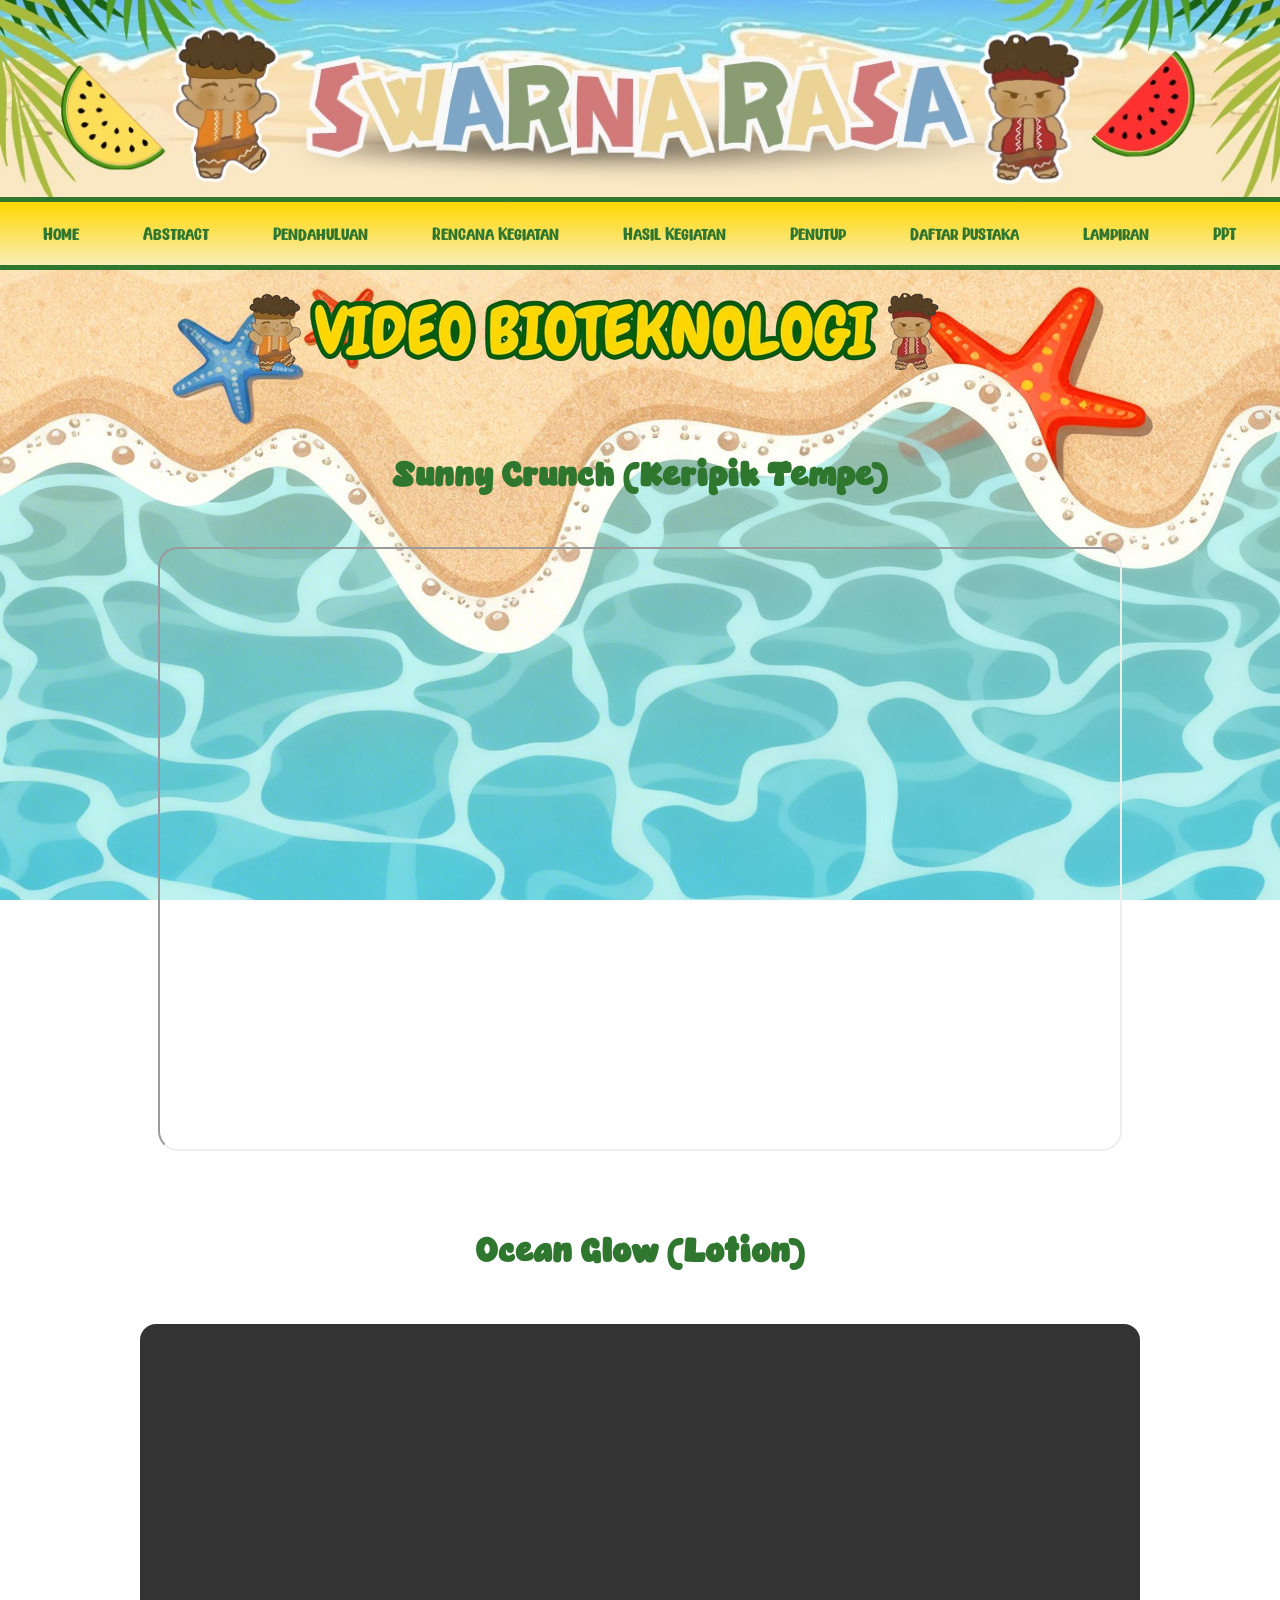
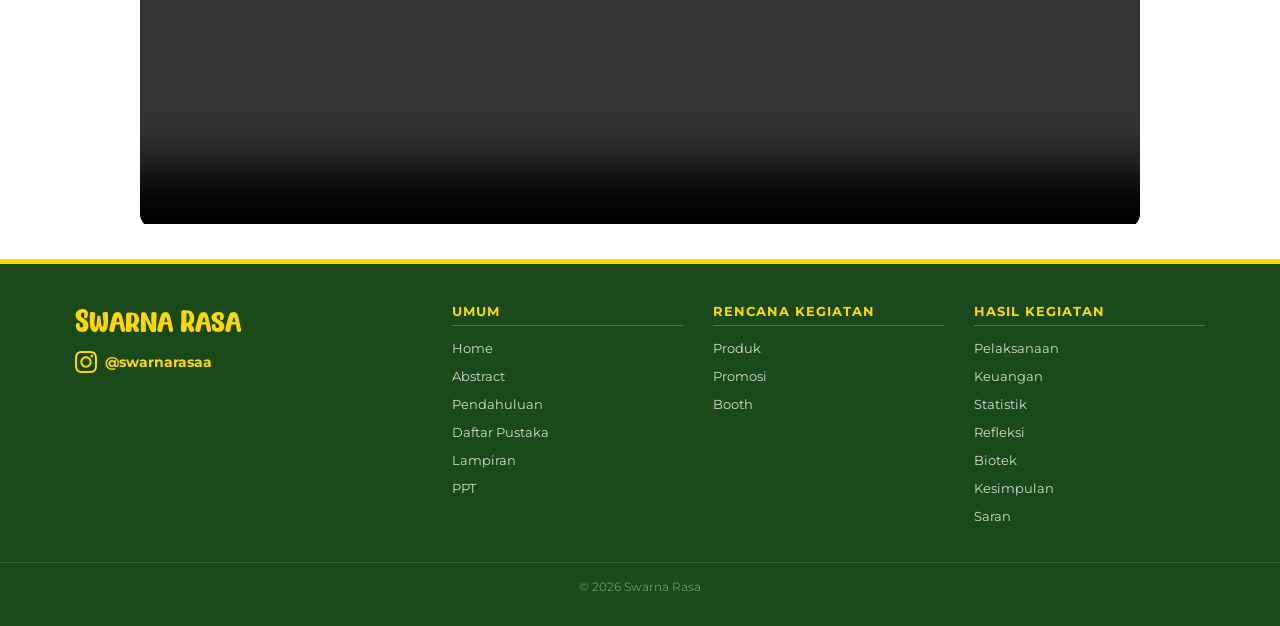
==== biotek.html @ 5c780b1f "init" ====
<!DOCTYPE html>

<html>

<head>
    <title>Video Biotek</title>
    <meta charset="UTF-8">
    <meta name="viewport" content="width=device-width, initial-scale=1.0">
    <link rel="stylesheet" href="style.css">
    <link rel="icon" type="image/x-icon" href="favicon.ico">
    <link rel="preconnect" href="https://fonts.googleapis.com"/>
    <link rel="preconnect" href="https://fonts.gstatic.com" crossorigin/>
    <link href="https://fonts.googleapis.com/css2?family=Montserrat:wght@400;700&family=Open+Sans:wght@400;700&display=swap" rel="stylesheet"/>
</head>

<body>
    <header>
      <div class="banner"><img src="ganjelan banner.png" alt="Banner" /></div>
      <nav>
        <div class="menu">
          <ul>
            <li><a href="index.html">Home</a></li>
            <li><a href="index.html#abstrak">Abstract</a></li>
            <li><a href="index.html#pendahuluan">Pendahuluan</a></li>
            <li class="dropdown">
              <button class="dropbtn">Rencana Kegiatan</button>
              <ul class="dropdown-content">
                <li><a href="perencanaanproduk.html">Perencanaan Produk</a></li>
                <li><a href="perencanaanpromosi.html">Perencanaan Promosi</a></li>
                <li><a href="perencanaanbooth.html">Perencanaan Booth</a></li>
              </ul>
            </li>
            <li class="dropdown">
              <button class="dropbtn">Hasil Kegiatan</button>
              <ul class="dropdown-content">
                <li><a href="laporanpelaksanaan.html">Laporan Pelaksanaan</a></li>
                <li><a href="laporankeuangan.html">Laporan Keuangan</a></li>
                <li><a href="statistikpenjualan.html">Statistik Penjualan</a></li>
                <li><a href="refleksikegiatan.html">Refleksi Kegiatan</a></li>
                <li><a href="biotek.html" class="nav-active">Video Biotek</a></li>
              </ul>
            </li>
            <li class="dropdown">
              <button class="dropbtn">Penutup</button>
              <ul class="dropdown-content">
                <li><a href="kesimpulan.html">Kesimpulan</a></li>
                <li><a href="kesimpulan.html#saran">Saran</a></li>
              </ul>
            </li>
            <li><a href="daftarpustaka.html">Daftar Pustaka</a></li>
            <li><a href="lampiran.html">Lampiran</a></li>
            <li><a href="ppt.html">PPT</a></li>
          </ul>
        </div>
      </nav>
    </header>
    <div class="konten center-videos">

    <img src="VIDEO BIOTEKNOLOGI.png" alt="Video Bioteknologi">
    
    <h1><a class="hyperlink" href="perencanaanproduk.html#sunny-crunch">Sunny Crunch (Keripik Tempe)</a></h1>
    <iframe src="https://drive.google.com/file/d/1aImf-8tZjE-CN_JBFdwiAvohncIE5hQ2/preview" width="500" height="400" title="Video Sunny Crunch (Keripik Tempe)"></iframe>

    <h1><a class="hyperlink" href="perencanaanproduk.html#ocean-glow">Ocean Glow (Lotion)</a></h1>
    <div class="video-wrapper">
        <video width="1000" height="700" controls>
            <source src="video lotion.mp4" type="video/mp4">
        </video>
    </div>
    </div>

    <script src="main.js"></script>

        <footer>
      <div class="footer-inner">
        <div class="footer-brand">
          <p>Swarna Rasa</p>
          <div class="footer-ig">
            <a href="https://www.instagram.com/swarnarasaa/" target="_blank">
              <svg viewBox="0 0 24 24" xmlns="http://www.w3.org/2000/svg"><path d="M12 2.163c3.204 0 3.584.012 4.85.07 3.252.148 4.771 1.691 4.919 4.919.058 1.265.069 1.645.069 4.849 0 3.205-.012 3.584-.069 4.849-.149 3.225-1.664 4.771-4.919 4.919-1.266.058-1.644.07-4.85.07-3.204 0-3.584-.012-4.849-.07-3.26-.149-4.771-1.699-4.919-4.92-.058-1.265-.07-1.644-.07-4.849 0-3.204.013-3.583.07-4.849.149-3.227 1.664-4.771 4.919-4.919 1.266-.057 1.645-.069 4.849-.069zm0-2.163c-3.259 0-3.667.014-4.947.072-4.358.2-6.78 2.618-6.98 6.98-.059 1.281-.073 1.689-.073 4.948 0 3.259.014 3.668.072 4.948.2 4.358 2.618 6.78 6.98 6.98 1.281.058 1.689.072 4.948.072 3.259 0 3.668-.014 4.948-.072 4.354-.2 6.782-2.618 6.979-6.98.059-1.28.073-1.689.073-4.948 0-3.259-.014-3.667-.072-4.947-.196-4.354-2.617-6.78-6.979-6.98-1.281-.059-1.69-.073-4.949-.073zm0 5.838c-3.403 0-6.162 2.759-6.162 6.162s2.759 6.163 6.162 6.163 6.162-2.759 6.162-6.163c0-3.403-2.759-6.162-6.162-6.162zm0 10.162c-2.209 0-4-1.79-4-4 0-2.209 1.791-4 4-4s4 1.791 4 4c0 2.21-1.791 4-4 4zm6.406-11.845c-.796 0-1.441.645-1.441 1.44s.645 1.44 1.441 1.44c.795 0 1.439-.645 1.439-1.44s-.644-1.44-1.439-1.44z"/></svg>
              @swarnarasaa
            </a>
          </div>
        </div>
        <div class="footer-col">
          <h4>Umum</h4>
          <ul>
            <li><a href="index.html">Home</a></li>
            <li><a href="index.html#abstrak">Abstract</a></li>
            <li><a href="index.html#pendahuluan">Pendahuluan</a></li>
            <li><a href="daftarpustaka.html">Daftar Pustaka</a></li>
            <li><a href="lampiran.html">Lampiran</a></li>
            <li><a href="ppt.html">PPT</a></li>
          </ul>
        </div>
        <div class="footer-col">
          <h4>Rencana Kegiatan</h4>
          <ul>
            <li><a href="perencanaanproduk.html">Produk</a></li>
            <li><a href="perencanaanpromosi.html">Promosi</a></li>
            <li><a href="perencanaanbooth.html">Booth</a></li>
          </ul>
        </div>
        <div class="footer-col">
          <h4>Hasil Kegiatan</h4>
          <ul>
            <li><a href="laporanpelaksanaan.html">Pelaksanaan</a></li>
            <li><a href="laporankeuangan.html">Keuangan</a></li>
            <li><a href="statistikpenjualan.html">Statistik</a></li>
            <li><a href="refleksikegiatan.html">Refleksi</a></li>
            <li><a href="biotek.html">Biotek</a></li>
            <li><a href="kesimpulan.html">Kesimpulan</a></li>
            <li><a href="kesimpulan.html#saran">Saran</a></li>
          </ul>
        </div>
      </div>
      <p class="footer-copyright">© 2026 Swarna Rasa</p>
    </footer>

</body>

</html>
---- style.css ----
/* Splash overlay */
#splash-overlay {
  position: fixed;
  inset: 0;
  background-color: rgba(0, 0, 0, 0.85);
  display: flex;
  align-items: center;
  justify-content: center;
  z-index: 9999;
  transition: opacity 0.4s ease;
}

#splash-overlay.hidden {
  opacity: 0;
  pointer-events: none;
}

#splash-gif {
  max-width: 90vw;
  max-height: 90vh;
  border-radius: 12px;
}

#splash-close {
  position: absolute;
  top: 20px;
  right: 28px;
  background: none;
  border: none;
  color: #ffffff;
  font-size: 2.5rem;
  line-height: 1;
  cursor: pointer;
  opacity: 0.8;
  transition: opacity 0.2s;
}

#splash-close:hover {
  opacity: 1;
}

@font-face {
  font-family: "Valentine";
  src: url("Song of Valentine Sans.otf") format("opentype");
}

@font-face {
  font-family: "Marshi";
  src: url("Marshi Sans.otf") format("opentype");
}

html {
  scroll-behavior: smooth;
}

body {
  margin: 0;
  padding: 0;
  font-family: 'Open Sans', sans-serif;
  background-image: url(backgroundenhanced.jpg);
  background-repeat: no-repeat;
  background-attachment: fixed;
  background-size: cover;
  background-position: center top;
}

header {
  width: 100%;
  margin: 0;
  padding: 0;
}

nav {
  margin: 0;
  padding: 0;
  text-align: center;
  background: linear-gradient(to bottom, #FFD700, #f8eeb6);
  border-bottom: 5px solid #2f762f;
  border-top: 5px solid #2f762f;
}

nav div.menu {
  margin: 0 auto;
}

nav ul {
  list-style: none;
  margin: 0;
  padding: 0;
  display: flex;
  justify-content: center;
  gap: 20px;
}

nav ul li {
  position: relative;
}

nav ul li a,
nav ul li .dropbtn {
  font-family: "Valentine";
  display: block;
  padding: 10px 20px;
  margin: 10px 0;
  color: #2f762f;
  text-decoration: none;
  background: none;
  border: 2px solid transparent;
  font-size: 1rem;
  cursor: pointer;
  border-radius: 25px;
}

nav ul li a:hover,
nav ul li .dropbtn:hover {
  background-color: #cfb93b;
  border-color: #2f762f;
}

.dropdown-content {
  display: none;
  position: absolute;
  top: 100%;
  left: 0;
  background-color: #FFD700;
  border: 3px solid #2f762f;
  border-radius: 15px;
  min-width: 180px;
  z-index: 100;
  list-style: none;
  margin: 0;
  padding-top: 15px;
  padding-bottom: 15px;
}

.dropdown-content li a {
  padding: 10px 16px;
  white-space: nowrap;
  margin: 0 5px;
  border-radius: 25px;
  border: 2px solid transparent;
}

.dropdown-content li a:hover {
  background-color: #cfb93b;
  border-color: #2f762f;
}

.dropdown:hover .dropdown-content {
  display: block;
}

nav.nav-fixed {
  position: fixed;
  top: 0;
  width: 100%;
  z-index: 1000;
}

.banner img {
  display: block;
  width: 100%;
}

.nav-active {
  background-color: #ffffff;
  color: #2f762f;
  font-size: 16px;
  border-radius: 25px;
  margin: 10px 0;
  padding-top: 10px;
  padding-bottom: 10px;
  padding-left: 20px;
  padding-right: 20px;
  border: 2px solid #2f762f;
}

.konten {
  padding-top: 20px;
  padding-right: 75px;
  padding-left: 75px;
}

.center-videos {
  display: flex;
  flex-direction: column;
  align-items: center;
  text-align: center;
  gap: 30px;
}

.center-videos img,
.center-videos video {
  max-width: 100%;
  height: auto;
}

.video-wrapper {
  border-radius: 16px;
  overflow: hidden;
  display: inline-block;
}

.members {
  display: grid;
  grid-template-columns: repeat(3, auto);
  gap: 24px;
  justify-content: center;
  align-content: center;
  margin-bottom: 150px;
}

.anggota:hover {
  border-radius: 16px;
  box-shadow: 0 8px 10px rgba(0, 0, 0, 0.1);
  transition: transform 0.3s, box-shadow 0.3s;
  transform: scale(1.05);
}

.anggota {
  background-color: #FFD700;
  border: 5px solid #2f762f;
  border-radius: 16px;
  box-shadow: 0 2px 6px rgba(0, 0, 0, 0.1);
  padding: 20px;
  font-weight: bold;
  text-align: center;
  width: 150px;
  cursor: pointer;
}

.pendahuluan,
.abstrak,
.kesimpulan,
.saran,
.daftarpustaka,
.laporanpelaksanaan,
.booth,
.intro-perproduksi,
.refleksikegiatan,
.perencanaan-promosi,
.statistik {
  background-color: #FFD700;
  border-radius: 20px;
  text-align: justify;
  border: 5px solid rgb(47, 118, 47);
  padding: 25px;
  font-family: "Montserrat", sans-serif;
  margin-top: 20px;
}

.booth {
  margin-top: 20px;
}

h1 {
  font-family: "Marshi", sans-serif;
  margin-top: 50px;
}


.pendahuluan p,
.abstrak p,
.kesimpulan p,
.saran p,
.daftarpustaka p,
.lampiran p,
.laporanpelaksanaan p,
.intro-perproduksi p,
.container-tulisan p,
.refleksikegiatan p,
.perencanaan-promosi p,
.charity-konten p,
.statistik p {
  font-family: "Montserrat", sans-serif;
}

.container-tulisan p {
  margin-top: 30px;
}

.container,
.container-pelaksanaan {
  display: flex;
  flex-direction: row;
  gap: 20px;
  margin-top: 10px;
  scroll-margin-top: 90px;
}

.deskripsiproduk,
.container-tulisan {
  background-color: #FFD700;
  padding-left: 25px;
  padding-right: 25px;
  border: 5px solid rgb(47, 118, 47);
  border-radius: 20px;
  width: 100%;
}

.deskripsiproduk p,
.deskripsi-promosi p,
.deskripsi-booth p {
  font-family: "Montserrat", sans-serif;
  text-align: justify;
}

.deskripsi-promosi p {
  text-align: justify;
}

section {
  padding: 100px 10%;
  scroll-margin-top: 100px;
}

section h2 {
  color: #023e8a;
  margin-bottom: 10px;
}

iframe {
  width: 85%;
  height: 600px;
  border-radius: 20px;
  text-align: center;
}

h2 {
  font-size: 1.5rem;
  margin-left: 25px;
  font-family: "Marshi";
}

.bagian {
  background-color: #FFD700;
  border: 5px solid rgb(47, 118, 47);
  border-radius: 20px;
  padding: 25px;
  text-align: center;
}

.gambarproduk,
.gambarpromosi,
.gambarbooth {
  width: 225px;
  height: 300px;
  border-radius: 10px;
}

.gambarpromosi {
  border: 5px solid rgb(47, 118, 47);
  border-radius: 20px;
}

.gambarproduk {
  background-color: white;
  border: 5px solid #2f762f;
  border-radius: 20px;
}

.container-promosi,
.container-booth {
  display: flex;
  flex-direction: row;
  gap: 20px;
  justify-content: center;
  background-color: #FFD700;
  border: 5px solid #2f762f;
  border-radius: 20px;
  padding: 25px;
  text-align: center;
  margin-top: 20px;
}

.container-booth-right {
  flex-direction: row-reverse;
}

.container-videopromosi {
  display: flex;
  flex-direction: row;
  gap: 20px;
  justify-content: center;
  background-color: #FFD700;
  border: 5px solid #2f762f;
  border-radius: 20px;
  padding: 25px;
  align-content: center;
  margin-top: 20px;
}

.saran {
  margin-top: 20px;
}

.h1-image {
  display: block;
  margin: 0 auto;
}

.header {
  margin-bottom: 15px;
  margin-top: 30px;
  scroll-margin-top: 90px;
}

.carousel {
  background-color: #FFD700;
  border: 5px solid #2f762f;
  border-radius: 20px;
  height: 525px;
  margin: 0 auto;
  padding: 20px;
  margin-top: 20px;
}

.carousel-container {
  position: relative;
  display: flex;
  align-items: center;
  justify-content: center;
}

.carousel-slide {
  display: none;
  width: 100%;
  text-align: center;
}

.carousel-slide img {
  max-width: 100%;
  height: auto;
  border-radius: 10px;
}

.carousel-slide.active {
  display: block;
  animation: fadeIn 0.5s;
}

@keyframes fadeIn {
  from {
    opacity: 0;
  }

  to {
    opacity: 1;
  }
}

.carousel-button {
  position: absolute;
  top: 50%;
  background-color: rgba(0, 0, 0, 0.7);
  color: white;
  border: none;
  padding: 10px 15px;
  cursor: pointer;
  font-size: 18px;
  border-radius: 5px;
  transition: background-color 0.3s;
  z-index: 10;
}

.carousel-button:hover {
  background-color: rgba(0, 0, 0, 0.9);
}

.carousel-button.prev {
  left: 10px;
  transform: translateY(-50%);
}

.carousel-button.next {
  right: 10px;
  transform: translateY(-50%);
}

.carousel-indicators {
  text-align: center;
  padding-top: 15px;
}

.carousel-dot {
  height: 12px;
  width: 12px;
  margin: 0 5px;
  background-color: #bbb;
  border-radius: 50%;
  display: inline-block;
  cursor: pointer;
  transition: background-color 0.3s;
}

.carousel-dot.active {
  background-color: #333;
}

.diagram {
  width: 65%;
  height: 65%;
}

.container-tujuan-manfaat,
.container-aritmatika,
.container-procedure {
  display: grid;
  grid-template-columns: 1fr 1fr;
  gap: 20px;
  margin-top: 20px;
}

.isi-containertuman,
.procedure-text {
  background-color: #FFD700;
  border: 5px solid #2f762f;
  border-radius: 20px;
  padding: 20px;
  text-align: justify;
  font-family: "Montserrat", sans-serif;
}

.isi-containertuman ol {
  margin: 0;
  padding-left: 1.4em;
}

.isi-containertuman ol li {
  margin-bottom: 0.8em;
  font-family: "Montserrat", sans-serif;
}

.isi-containertuman ol li:last-child {
  margin-bottom: 0;
}

.manfaat-list {
  margin: 0;
  padding-left: 1.4em;
}

.manfaat-list li {
  margin-bottom: 1.5em;
  font-family: "Montserrat", sans-serif;
}

.manfaat-list li:last-child {
  margin-bottom: 0;
}

.manfaat-list li p {
  margin: 0.2em 0 0 0;
  padding-left: 0;
  font-family: "Montserrat", sans-serif;
}

.produk-ingredients,
.produk-instructions {
  font-family: "Montserrat", sans-serif;
  margin: 0.3em 0 1em 0;
  padding-left: 1.4em;
}

.produk-ingredients li,
.produk-instructions li {
  margin-bottom: 0.4em;
}

.container-aritmatika {
  background-color: #FFD700;
  border: 5px solid #2f762f;
  padding: 20px;
  border-radius: 20px;
}

.isi-aritmatika {
  padding: 20px;
  width: 500px;
  justify-self: center;
  font-family: "Montserrat", sans-serif;
}

.hyperlink {
  text-decoration: none;
  color: #2f762f;
  font-weight: bold;
}

.fotoanggota {
  width: 100px;
  height: 100px;
  object-fit: cover;
  border-radius: 10px;
}

h3 {
  font-size: 30px;
  font-family: "Valentine", sans-serif;
}

.daftarpustaka {
  padding-left: 1.5em;
}

.daftarpustaka li {
  font-family: "Montserrat", sans-serif;
  margin-bottom: 1.2em;
  line-height: 1.5;
}

.akses-tanggal {
  display: block;
  font-size: 0.82em;
  color: #888;
  margin-top: 0.2em;
}

footer {
  background-color: #1a4a1a;
  border-top: 5px solid #FFD700;
  margin-top: 30px;
  padding: 40px 0 20px 0;
}

.footer-inner,
.footer-copyright {
  padding-left: 75px;
  padding-right: 75px;
}

.footer-inner {
  display: grid;
  grid-template-columns: 1.5fr 1fr 1fr 1fr;
  gap: 30px;
  margin-bottom: 30px;
}

.footer-brand p {
  font-family: "Valentine", sans-serif;
  color: #FFD700;
  font-size: 28px;
  margin: 0 0 12px 0;
}

.footer-brand .footer-ig a {
  display: inline-flex;
  align-items: center;
  gap: 8px;
  color: #FFD700;
  font-family: "Montserrat", sans-serif;
  font-size: 0.9rem;
  font-weight: bold;
  text-decoration: none;
}

.footer-brand .footer-ig a:hover {
  text-decoration: underline;
}

.footer-brand .footer-ig svg {
  width: 22px;
  height: 22px;
  fill: #FFD700;
  flex-shrink: 0;
}

.footer-col h4 {
  font-family: "Montserrat", sans-serif;
  color: #FFD700;
  font-size: 0.8rem;
  text-transform: uppercase;
  letter-spacing: 0.08em;
  margin: 0 0 10px 0;
  border-bottom: 1px solid #FFD70055;
  padding-bottom: 6px;
}

.footer-col ul {
  list-style: none;
  margin: 0;
  padding: 0;
}

.footer-col ul li {
  margin-bottom: 6px;
}

.footer-col ul li a {
  font-family: "Montserrat", sans-serif;
  color: #ffffffcc;
  font-size: 0.82rem;
  text-decoration: none;
}

.footer-col ul li a:hover {
  color: #FFD700;
}

.footer-copyright {
  text-align: center;
  font-family: "Montserrat", sans-serif;
  color: #ffffff66;
  font-size: 0.75rem;
  border-top: 1px solid #ffffff22;
  padding-top: 16px;
}

.statistik {
  margin-top: 20px;
  margin-bottom: 20px;
}

.statistik-container {
  display: grid;
  grid-template-columns: repeat(2, 1fr);
  gap: 20px;
}

.fotostatistik {
  width: 98%;
  height: auto;
  border-radius: 20px;
  border: 5px solid #2f762f;
}

.presentasi-iframe-wrapper {
  position: relative;
  width: 100%;
  height: 0;
  padding-top: 56.2500%;
  padding-bottom: 0;
  box-shadow: 0 2px 8px 0 rgba(63, 69, 81, 0.16);
  margin-top: 1.6em;
  margin-bottom: 0.9em;
  overflow: hidden;
  border-radius: 8px;
  will-change: transform;
}

.hasil-akhirbooth p,
.promosi-whatsapp p,
.bagian-charity p {
  flex: 1;
  background-color: #FFD700;
  padding: 20px;
  border: 5px solid #2f762f;
  border-radius: 20px;
  overflow: hidden;
  font-family: "Montserrat", sans-serif;
  text-align: justify;
}

.fotohasil,
.fotowhatsapp,
.fotocharity {
  float: right;
  width: 300px;
  border-radius: 10px;
  height: auto;
  margin-left: 20px;
  margin-bottom: 10px;
  margin-top: 0;
}

.lampiran {
  display: grid;
  grid-template-columns: repeat(3, auto);
  gap: 24px;
  justify-content: center;
  align-content: center;
  margin-bottom: 20px;
}

.lampiran-portrait {
  border: 5px solid #2f762f;
  border-radius: 16px;
  box-shadow: 0 2px 6px rgba(0, 0, 0, 0.1);
  font-weight: bold;
  text-align: center;
  width: 300px;
  height: 450px;
  cursor: pointer;
}

.lampiran-landscape {
  border: 5px solid #2f762f;
  border-radius: 16px;
  box-shadow: 0 2px 6px rgba(0, 0, 0, 0.1);
  font-weight: bold;
  text-align: center;
  width: 300px;
  height: 200px;
}

.gambar-poster {
  display: grid;
  grid-template-columns: repeat(4, 1fr);
  gap: 20px;
  margin-top: 20px;
  background-color: #FFD700;
  border: 5px solid #2f762f;
  border-radius: 20px;
  padding: 25px;
}

.poster {
  border: 5px solid #2f762f;
  border-radius: 16px;
  box-shadow: 0 2px 6px rgba(0, 0, 0, 0.1);
  font-weight: bold;
  text-align: center;
  width: 100%;
  height: auto;
  min-width: 0;
}
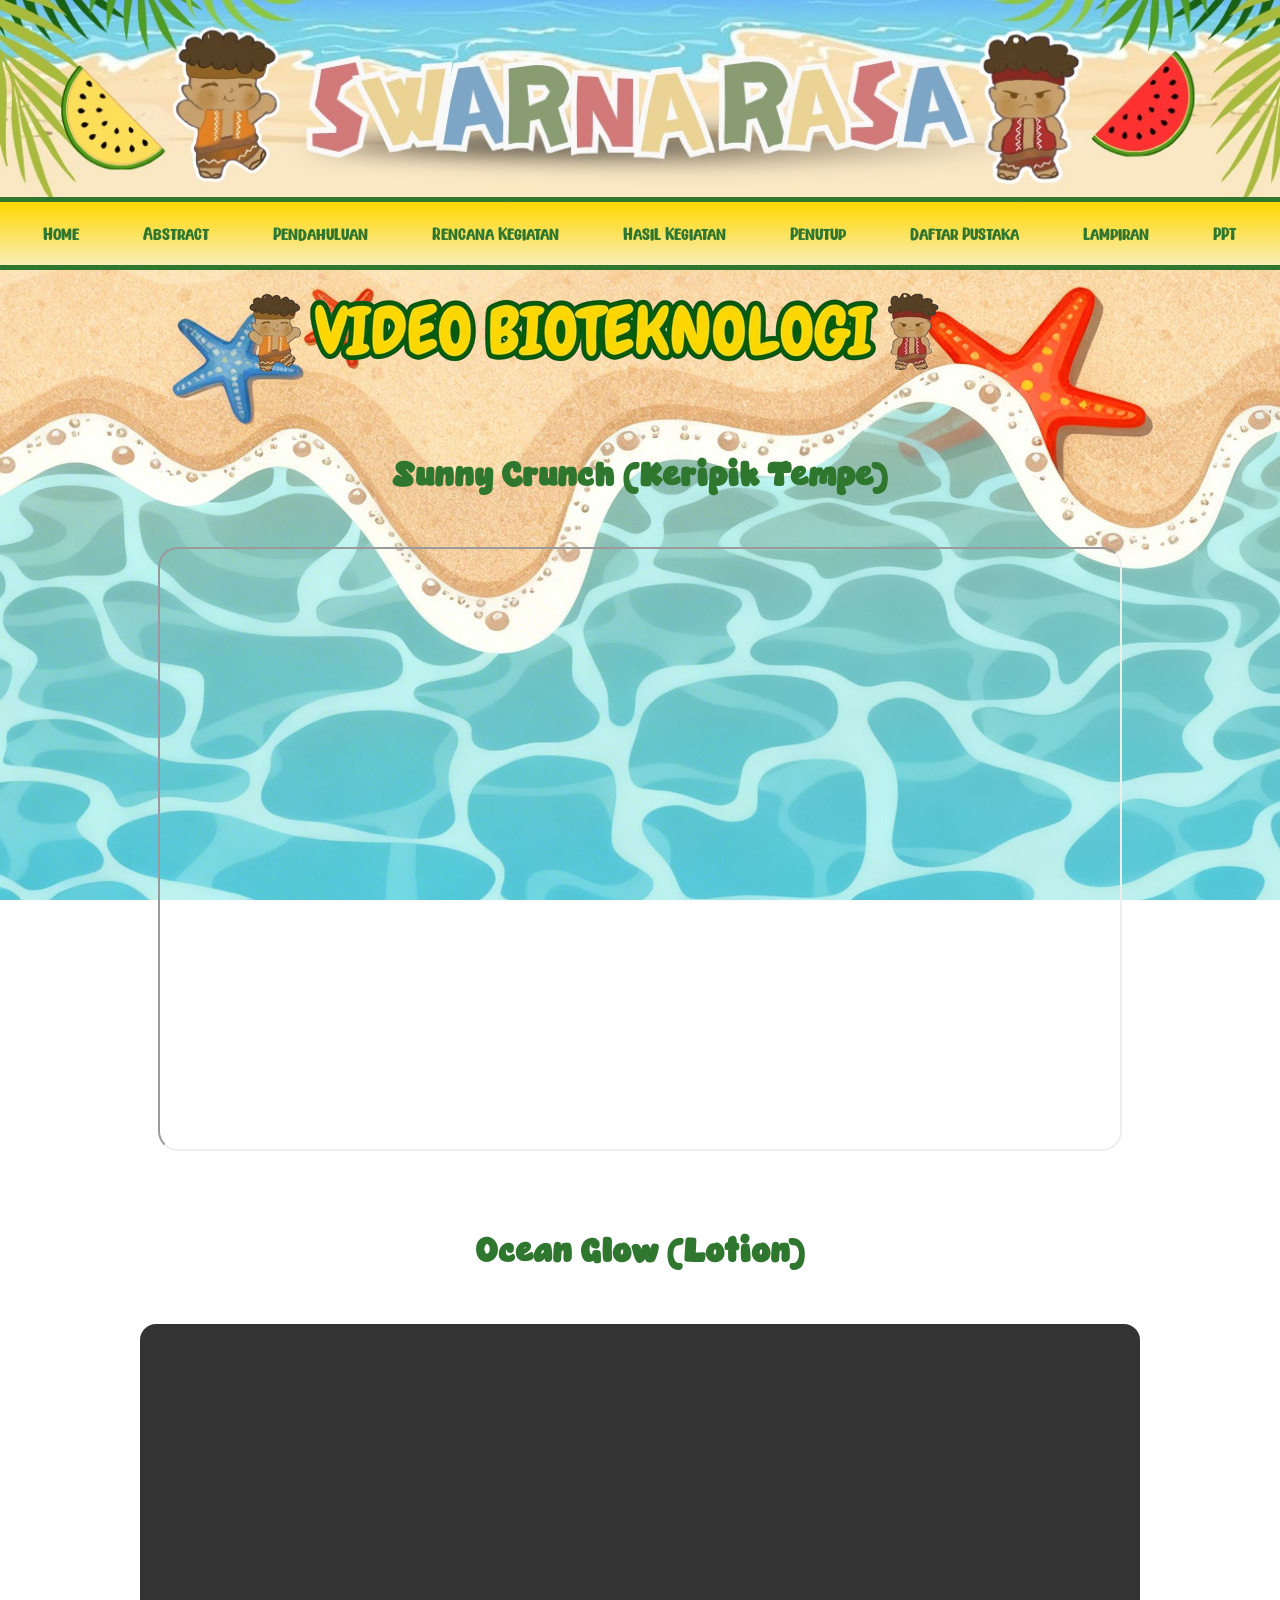
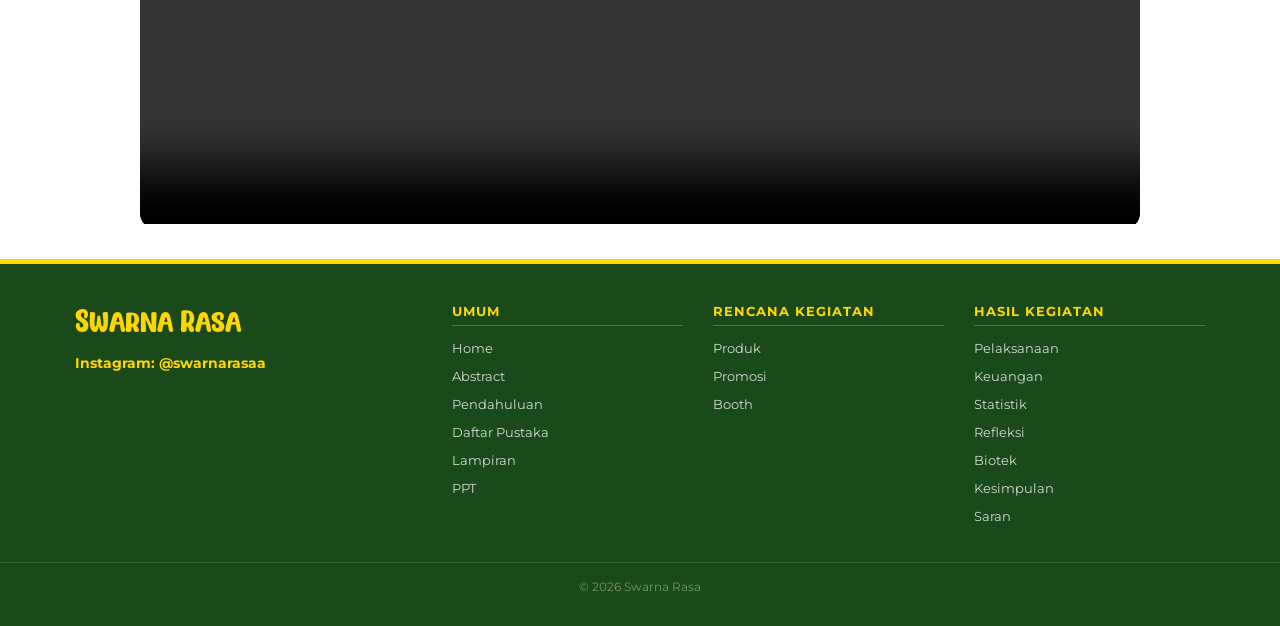
==== commit 7fcc8ca1: "final" ====
--- a/biotek.html
+++ b/biotek.html
@@ -77,7 +77,7 @@
           <p>Swarna Rasa</p>
           <div class="footer-ig">
             <a href="https://www.instagram.com/swarnarasaa/" target="_blank">
-              <svg viewBox="0 0 24 24" xmlns="http://www.w3.org/2000/svg"><path d="M12 2.163c3.204 0 3.584.012 4.85.07 3.252.148 4.771 1.691 4.919 4.919.058 1.265.069 1.645.069 4.849 0 3.205-.012 3.584-.069 4.849-.149 3.225-1.664 4.771-4.919 4.919-1.266.058-1.644.07-4.85.07-3.204 0-3.584-.012-4.849-.07-3.26-.149-4.771-1.699-4.919-4.92-.058-1.265-.07-1.644-.07-4.849 0-3.204.013-3.583.07-4.849.149-3.227 1.664-4.771 4.919-4.919 1.266-.057 1.645-.069 4.849-.069zm0-2.163c-3.259 0-3.667.014-4.947.072-4.358.2-6.78 2.618-6.98 6.98-.059 1.281-.073 1.689-.073 4.948 0 3.259.014 3.668.072 4.948.2 4.358 2.618 6.78 6.98 6.98 1.281.058 1.689.072 4.948.072 3.259 0 3.668-.014 4.948-.072 4.354-.2 6.782-2.618 6.979-6.98.059-1.28.073-1.689.073-4.948 0-3.259-.014-3.667-.072-4.947-.196-4.354-2.617-6.78-6.979-6.98-1.281-.059-1.69-.073-4.949-.073zm0 5.838c-3.403 0-6.162 2.759-6.162 6.162s2.759 6.163 6.162 6.163 6.162-2.759 6.162-6.163c0-3.403-2.759-6.162-6.162-6.162zm0 10.162c-2.209 0-4-1.79-4-4 0-2.209 1.791-4 4-4s4 1.791 4 4c0 2.21-1.791 4-4 4zm6.406-11.845c-.796 0-1.441.645-1.441 1.44s.645 1.44 1.441 1.44c.795 0 1.439-.645 1.439-1.44s-.644-1.44-1.439-1.44z"/></svg>
+              Instagram: 
               @swarnarasaa
             </a>
           </div>
